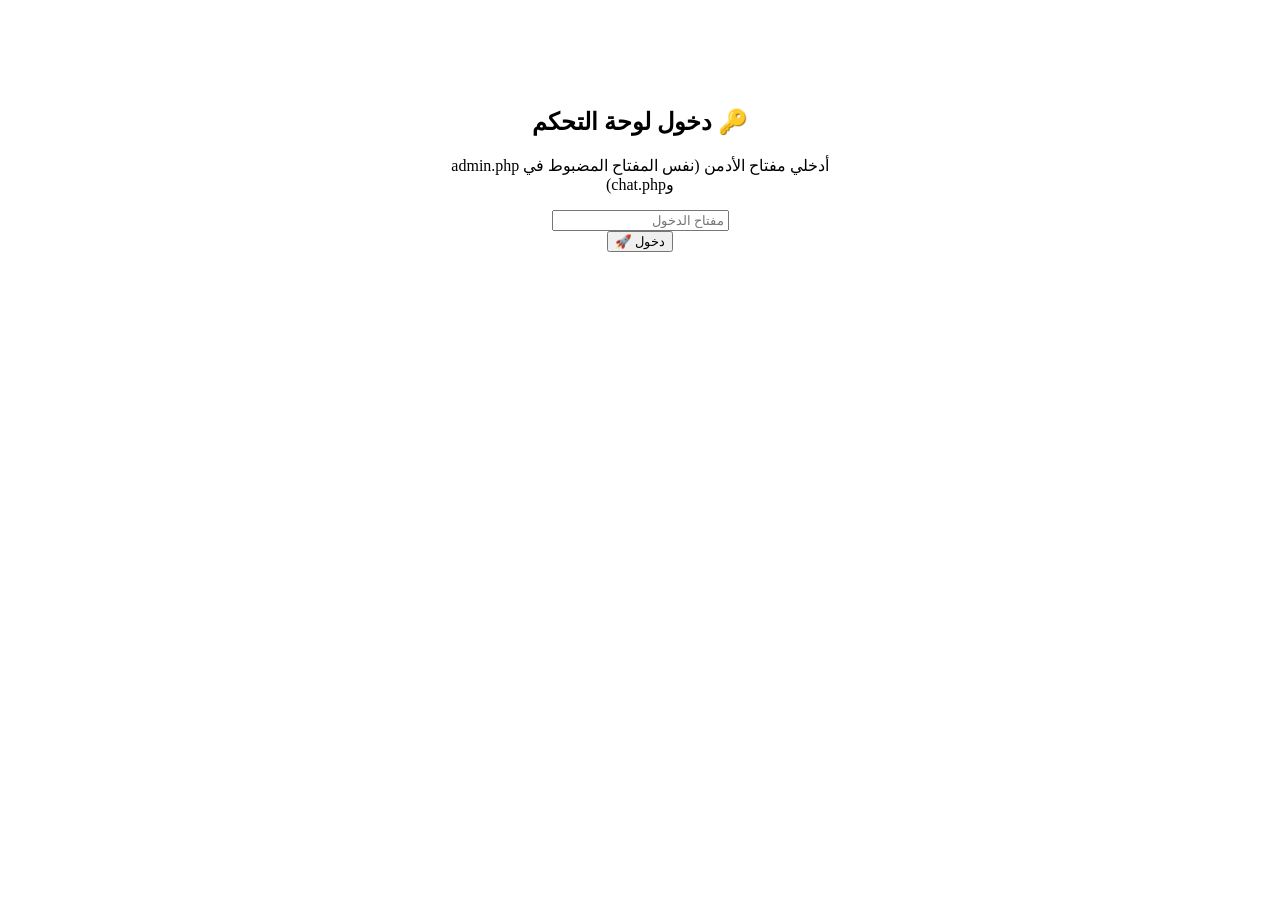
==== admin.html @ 45ce3acb "Add admin control panel HTML structure" ====
<!DOCTYPE html>
<html lang="ar" dir="rtl">
<head>
<meta charset="UTF-8">
<meta name="viewport" content="width=device-width, initial-scale=1.0">
<title>لوحة التحكم | نظام صفاء الذكي</title>
<link rel="preconnect" href="https://fonts.googleapis.com">
<link href="https://fonts.googleapis.com/css2?family=Cairo:wght@500;700;900&family=Tajawal:wght@300;400;500;700&display=swap" rel="stylesheet">
<link rel="stylesheet" href="styles.css">
<style>
  body{ padding-top:20px; }
  #gate{ max-width:380px; margin:80px auto; text-align:center; }
  #dash{ display:none; max-width:1100px; margin:0 auto; padding:0 20px 60px; }
  .adm-stats{ display:grid; grid-template-columns:repeat(auto-fit,minmax(150px,1fr)); gap:14px; margin-bottom:30px; }
  .adm-box{ background:linear-gradient(180deg,var(--surface),var(--surface-2)); border:1px solid var(--line); border-radius:14px; padding:18px; text-align:center; }
  .adm-box .n{ font-size:26px; font-weight:800; color:var(--teal); font-family:'Cairo',sans-serif; display:block; }
  .adm-box .l{ font-size:12.5px; color:var(--muted); }
  .adm-tabs{ display:flex; gap:8px; margin-bottom:20px; flex-wrap:wrap; }
  .adm-tab{ padding:9px 18px; border-radius:30px; border:1px solid var(--line); background:transparent; color:var(--text); cursor:pointer; font-family:'Cairo',sans-serif; font-size:13.5px; }
  .adm-tab.active{ background:var(--teal); color:#02110f; border-color:var(--teal); font-weight:700; }
  .adm-panel{ display:none; }
  .adm-panel.active{ display:block; }
  table{ width:100%; border-collapse:collapse; font-size:13px; }
  th, td{ padding:10px; border-bottom:1px solid var(--line); text-align:right; vertical-align:middle; }
  th{ color:var(--teal); font-family:'Cairo',sans-serif; }
  select, .adm-del, .adm-reply-btn{ font-family:'Tajawal',sans-serif; font-size:12.5px; padding:6px 10px; border-radius:8px; border:1px solid var(--line); background:rgba(255,255,255,0.04); color:var(--text); cursor:pointer; }
  .adm-del{ color:#ff5a5a; }
  .sess-row{ display:flex; justify-content:space-between; align-items:center; padding:10px 14px; border:1px solid var(--line); border-radius:10px; margin-bottom:8px; cursor:pointer; }
  .sess-row:hover{ border-color:var(--teal); }
  .sess-unread{ background:#ff5a5a; color:#fff; border-radius:50%; min-width:18px; height:18px; font-size:11px; display:inline-flex; align-items:center; justify-content:center; }
  .adm-chat-box{ max-height:300px; overflow-y:auto; border:1px solid var(--line); border-radius:10px; padding:12px; margin:14px 0; display:flex; flex-direction:column; gap:8px; }
  .adm-msg{ max-width:75%; padding:8px 12px; border-radius:10px; font-size:13px; }
  .adm-msg.visitor{ align-self:flex-start; background:rgba(255,255,255,0.06); }
  .adm-msg.reply{ align-self:flex-end; background:var(--teal); color:#02110f; }
  .adm-reply-row{ display:flex; gap:8px; }
  .adm-reply-row input{ flex:1; }
  #tableWrap{ overflow-x:auto; }
</style>
</head>
<body>

<div id="gate">
  <h2>🔑 دخول لوحة التحكم</h2>
  <p class="muted-note">أدخلي مفتاح الأدمن (نفس المفتاح المضبوط في admin.php وchat.php)</p>
  <div class="form-group"><input id="gateKey" type="password" placeholder="مفتاح الدخول"></div>
  <button type="submit" onclick="enterDash()">دخول 🚀</button>
  <p class="auth-error" id="gateErr" style="display:none;"></p>
</div>

<div id="dash">
  <h2 style="text-align:center;">📊 لوحة تحكم نظام صفاء</h2>
  <div class="adm-stats" id="admStats"></div>

  <div class="adm-tabs">
    <button class="adm-tab active" data-tab="requests" onclick="switchTab('requests')">📋 طلبات الخدمة</button>
    <button class="adm-tab" data-tab="messages" onclick="switchTab('messages')">✉️ رسائل التواصل</button>
    <button class="adm-tab" data-tab="chat" onclick="switchTab('chat')">💬 المحادثات الحية</button>
  </div>

  <div class="adm-panel active" id="panel-requests">
    <div id="tableWrap"><table id="reqTable"><thead><tr>
      <th>الاسم</th><th>البريد</th><th>الخدمة</th><th>الباقة</th><th>التقييم</th><th>الحالة</th><th>التاريخ</th>
    </tr></thead><tbody></tbody></table></div>
  </div>

  <div class="adm-panel" id="panel-messages">
    <div id="tableWrap2"><table id="msgTable"><thead><tr>
      <th>الاسم</th><th>البريد</th><th>الرسالة</th><th>التاريخ</th><th></th>
    </tr></thead><tbody></tbody></table></div>
  </div>

  <div class="adm-panel" id="panel-chat">
    <div id="sessList"></div>
    <div id="chatView" style="display:none;">
      <button onclick="closeChatView()">◀ رجوع لكل المحادثات</button>
      <div class="adm-chat-box" id="admChatBox"></div>
      <div class="adm-reply-row">
        <input id="admReplyInput" placeholder="اكتبي ردك...">
        <button class="adm-reply-btn" onclick="sendAdminReply()">إرسال ➤</button>
      </div>
    </div>
  </div>
</div>

<script>
let ADMIN_KEY = '';
let currentSid = '';

function enterDash(){
  ADMIN_KEY = document.getElementById('gateKey').value.trim();
  fetch('admin.php?action=stats&admin_key=' + encodeURIComponent(ADMIN_KEY))
    .then(r => r.json())
    .then(d => {
      if (!d.ok) { document.getElementById('gateErr').textContent = d.msg || 'مفتاح غير صحيح'; document.getElementById('gateErr').style.display='block'; return; }
      sessionStorage.setItem('safaaAdminKey', ADMIN_KEY);
      document.getElementById('gate').style.display = 'none';
      document.getElementById('dash').style.display = 'block';
      renderStats(d);
      loadRequests();
      loadMessages();
      loadSessions();
    })
    .catch(() => { document.getElementById('gateErr').textContent = 'تعذّر الاتصال بالسيرفر'; document.getElementById('gateErr').style.display='block'; });
}

function renderStats(d){
  document.getElementById('admStats').innerHTML = `
    <div class="adm-box"><span class="n">${d.today_visitors}</span><span class="l">زوار اليوم</span></div>
    <div class="adm-box"><span class="n">${d.total_requests}</span><span class="l">إجمالي الطلبات</span></div>
    <div class="adm-box"><span class="n">${d.new_requests}</span><span class="l">طلبات جديدة</span></div>
    <div class="adm-box"><span class="n">${d.total_messages}</span><span class="l">رسائل تواصل</span></div>
    <div class="adm-box"><span class="n">${d.total_users}</span><span class="l">مستخدمين مسجّلين</span></div>
    <div class="adm-box"><span class="n">${d.avg_rating || 0}⭐</span><span class="l">متوسط التقييم</span></div>
  `;
}

function switchTab(name){
  document.querySelectorAll('.adm-tab').forEach(b => b.classList.toggle('active', b.dataset.tab === name));
  document.querySelectorAll('.adm-panel').forEach(p => p.classList.toggle('active', p.id === 'panel-' + name));
}

const statusText = { new:'🆕 جديد', in_progress:'⏳ قيد التنفيذ', done:'✅ تم التسليم', cancelled:'❌ ملغي' };

function loadRequests(){
  fetch('admin.php?action=requests&admin_key=' + encodeURIComponent(ADMIN_KEY))
    .then(r => r.json()).then(d => {
      if (!d.ok) return;
      const tbody = document.querySelector('#reqTable tbody');
      tbody.innerHTML = d.requests.map(r => `
        <tr>
          <td>${r.full_name}</td><td>${r.email}</td><td>${r.service}</td><td>${r.package || '—'}</td>
          <td>${'⭐'.repeat(r.rating || 0) || '—'}</td>
          <td>
            <select onchange="updateStatus(${r.id}, this.value)">
              ${Object.keys(statusText).map(s => `<option value="${s}" ${s===r.status?'selected':''}>${statusText[s]}</option>`).join('')}
            </select>
          </td>
          <td>${r.created_at}</td>
        </tr>`).join('');
    });
}

function updateStatus(id, status){
  fetch('admin.php', { method:'POST', body:new URLSearchParams({ action:'update_status', admin_key:ADMIN_KEY, id, status }) })
    .then(r => r.json()).then(d => { if(!d.ok) alert('تعذّر التحديث'); });
}

function loadMessages(){
  fetch('admin.php?action=messages&admin_key=' + encodeURIComponent(ADMIN_KEY))
    .then(r => r.json()).then(d => {
      if (!d.ok) return;
      const tbody = document.querySelector('#msgTable tbody');
      tbody.innerHTML = d.messages.map(m => `
        <tr>
          <td>${m.sender}</td><td>${m.email}</td><td>${m.message}</td><td>${m.created_at}</td>
          <td><button class="adm-del" onclick="deleteMessage(${m.id})">🗑️ حذف</button></td>
        </tr>`).join('');
    });
}

function deleteMessage(id){
  if (!confirm('تأكيد حذف الرسالة؟')) return;
  fetch('admin.php', { method:'POST', body:new URLSearchParams({ action:'delete_message', admin_key:ADMIN_KEY, id }) })
    .then(r => r.json()).then(() => loadMessages());
}

function loadSessions(){
  fetch('chat.php?action=admin_sessions&admin_key=' + encodeURIComponent(ADMIN_KEY))
    .then(r => r.json()).then(d => {
      if (!d.ok) return;
      const box = document.getElementById('sessList');
      if (d.sessions.length === 0) { box.innerHTML = '<p class="muted-note">لا توجد محادثات بعد.</p>'; return; }
      box.innerHTML = d.sessions.map(s => `
        <div class="sess-row" onclick="openChatView('${s.session_id}')">
          <span>🧑 ${s.session_id.slice(0, 14)}… — آخر رسالة: ${s.last_msg}</span>
          ${s.unread > 0 ? `<span class="sess-unread">${s.unread}</span>` : ''}
        </div>`).join('');
    });
}

function openChatView(sid){
  currentSid = sid;
  document.getElementById('sessList').style.display = 'none';
  document.getElementById('chatView').style.display = 'block';
  loadChatView();
}

function closeChatView(){
  document.getElementById('sessList').style.display = 'block';
  document.getElementById('chatView').style.display = 'none';
  loadSessions();
}

function loadChatView(){
  fetch('chat.php?action=admin_fetch&sid=' + encodeURIComponent(currentSid) + '&admin_key=' + encodeURIComponent(ADMIN_KEY))
    .then(r => r.json()).then(d => {
      if (!d.ok) return;
      const box = document.getElementById('admChatBox');
      box.innerHTML = d.messages.map(m => `<div class="adm-msg ${m.is_admin_reply == 1 ? 'reply' : 'visitor'}">${m.message}</div>`).join('');
      box.scrollTop = box.scrollHeight;
    });
}

function sendAdminReply(){
  const input = document.getElementById('admReplyInput');
  const msg = input.value.trim();
  if (!msg) return;
  input.value = '';
  fetch('chat.php', { method:'POST', body:new URLSearchParams({ action:'admin_reply', admin_key:ADMIN_KEY, sid:currentSid, message:msg }) })
    .then(() => loadChatView());
}

/* دخول تلقائي لو المفتاح محفوظ بالفعل بهذه الجلسة */
window.addEventListener('DOMContentLoaded', () => {
  const saved = sessionStorage.getItem('safaaAdminKey');
  if (saved) { document.getElementById('gateKey').value = saved; enterDash(); }
});
setInterval(() => { if (document.getElementById('dash').style.display === 'block') loadSessions(); }, 15000);
</script>
</body>
</html>
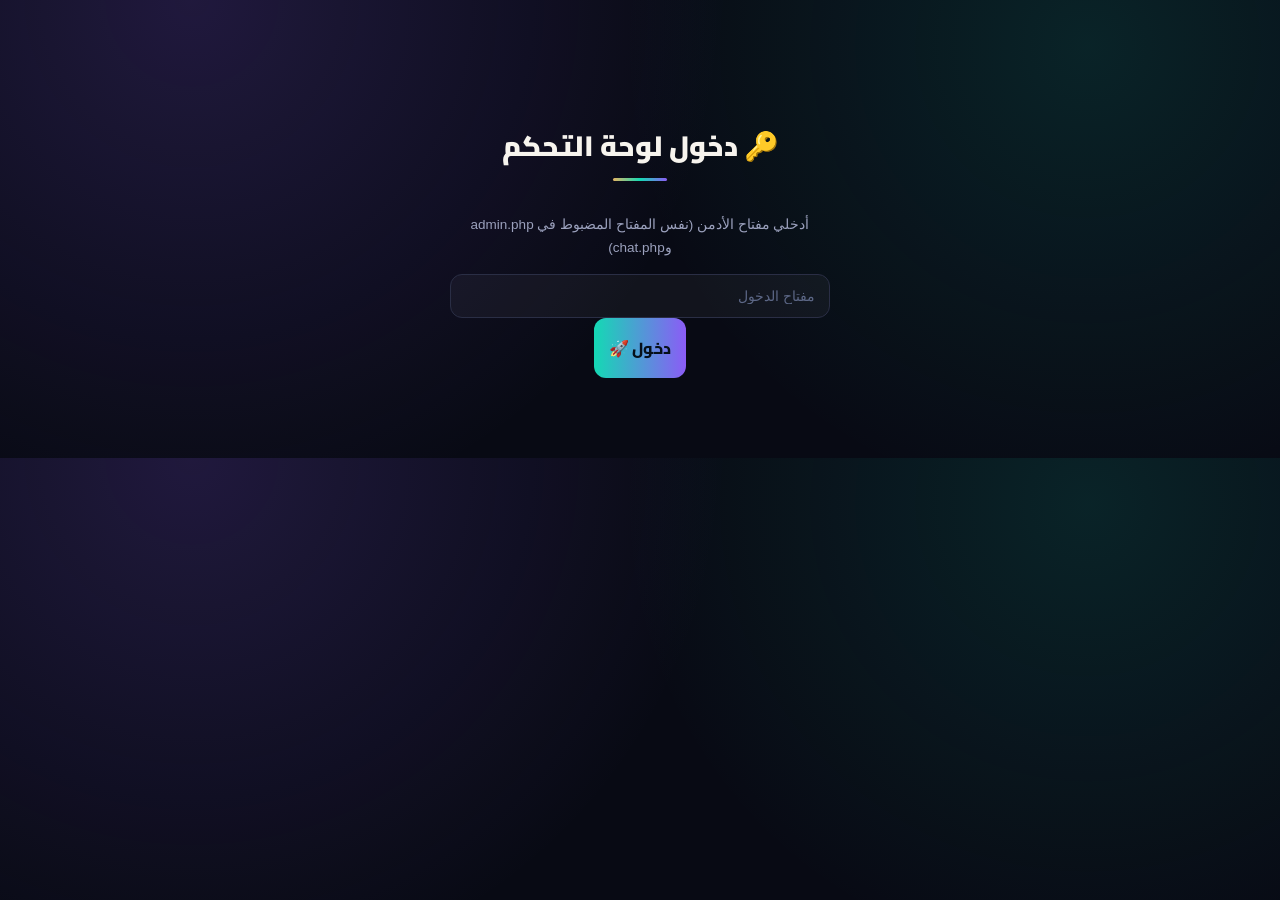
==== commit 21620d09: "Update stylesheet link path in admin.html" ====
--- a/admin.html
+++ b/admin.html
@@ -6,7 +6,7 @@
 <title>لوحة التحكم | نظام صفاء الذكي</title>
 <link rel="preconnect" href="https://fonts.googleapis.com">
 <link href="https://fonts.googleapis.com/css2?family=Cairo:wght@500;700;900&family=Tajawal:wght@300;400;500;700&display=swap" rel="stylesheet">
-<link rel="stylesheet" href="styles.css">
+<link rel="stylesheet" href="css/styles.css">
 <style>
   body{ padding-top:20px; }
   #gate{ max-width:380px; margin:80px auto; text-align:center; }
--- a/css/styles.css
+++ b/css/styles.css
@@ -0,0 +1,921 @@
+/* =====================================================
+   نظام صفاء الذكي — Design Tokens + كل الأنماط (ملف موحّد)
+   Color: #080A14 (bg) · #12141F (surface) · #14D9B4 (emerald) ·
+          #8B5CF6 (amethyst) · #E4B463 (antique gold) · #F7F4EE (ivory)
+   Type: Cairo (display) · Tajawal (body)
+   ===================================================== */
+
+:root{
+  --bg:#080A14;
+  --surface:#12141F;
+  --surface-2:#171A2C;
+  --line:#2A2E45;
+  --teal:#14D9B4;
+  --violet:#8B5CF6;
+  --gold:#E4B463;
+  --text:#F7F4EE;
+  --muted:#9BA1BD;
+  --radius:18px;
+}
+
+*{box-sizing:border-box;}
+::selection{background:var(--teal);color:#04140f;}
+html{scroll-behavior:smooth;}
+
+body{
+  margin:0;
+  font-family:'Tajawal', Arial, sans-serif;
+  background:
+    radial-gradient(circle at 15% 0%, rgba(139,92,246,0.18), transparent 45%),
+    radial-gradient(circle at 85% 10%, rgba(20,217,180,0.12), transparent 40%),
+    var(--bg);
+  color:var(--text);
+  text-align:center;
+  line-height:1.7;
+  -webkit-font-smoothing:antialiased;
+}
+
+a{color:inherit;}
+
+/* ===== شريط تمرير مطابق للهوية ===== */
+::-webkit-scrollbar{ width:10px; }
+::-webkit-scrollbar-track{ background:var(--bg); }
+::-webkit-scrollbar-thumb{
+  background:linear-gradient(180deg,var(--teal),var(--violet));
+  border-radius:20px; border:2px solid var(--bg);
+}
+::-webkit-scrollbar-thumb:hover{ background:linear-gradient(180deg,var(--gold),var(--violet)); }
+html{ scrollbar-color:var(--teal) var(--bg); scrollbar-width:thin; }
+
+.grad-text{
+  background:linear-gradient(90deg,var(--gold),var(--teal),var(--violet),var(--gold));
+  background-size:300% auto;
+  -webkit-background-clip:text;
+  background-clip:text;
+  color:transparent;
+  animation:shimmer 6s linear infinite;
+}
+@keyframes shimmer{ to{ background-position:-300% center; } }
+
+/* ===== الوضع الأبيض ===== */
+html.theme-light{
+  --bg:#F7F4EE;
+  --surface:#FFFFFF;
+  --surface-2:#EEF1F6;
+  --line:#DCE2ED;
+  --text:#101725;
+  --muted:#5B6478;
+}
+html.theme-light body{
+  background: radial-gradient(circle at 15% 0%, rgba(139,92,246,0.08), transparent 45%),
+              radial-gradient(circle at 85% 10%, rgba(20,217,180,0.08), transparent 40%),
+              var(--bg) !important;
+}
+html.theme-light .nav{ background:rgba(255,255,255,0.85); }
+html.theme-light .overlay{ background:rgba(255,255,255,0.7); }
+html.theme-light .site-footer{ background:rgba(0,0,0,0.015); }
+
+/* ===== HERO ===== */
+.hero-cover{
+  position:relative;
+  min-height:56vh;
+  background:
+    linear-gradient(180deg, rgba(10,14,26,0.55), rgba(10,14,26,0.95)),
+    url("https://images.unsplash.com/photo-1504639725590-34d0984388bd") center/cover;
+  display:flex;
+  align-items:center;
+  justify-content:center;
+  overflow:hidden;
+}
+
+.hero-cover::before{
+  content:"";
+  position:absolute;
+  width:480px;height:480px;
+  border-radius:50%;
+  background:radial-gradient(circle, rgba(20,217,180,0.35), transparent 70%);
+  filter:blur(40px);
+  top:-160px; right:-120px;
+  animation:drift 9s ease-in-out infinite alternate;
+  pointer-events:none;
+}
+
+.hero-cover::after{
+  content:"";
+  position:absolute;
+  width:380px;height:380px;
+  border-radius:50%;
+  background:radial-gradient(circle, rgba(139,92,246,0.35), transparent 70%);
+  filter:blur(40px);
+  bottom:-140px; left:-100px;
+  animation:drift 11s ease-in-out infinite alternate-reverse;
+  pointer-events:none;
+}
+
+@keyframes drift{
+  0%{transform:translate(0,0) scale(1);}
+  100%{transform:translate(30px,20px) scale(1.1);}
+}
+
+.overlay{
+  position:relative;
+  z-index:2;
+  background:rgba(18,24,40,0.55);
+  backdrop-filter:blur(14px);
+  -webkit-backdrop-filter:blur(14px);
+  border:1px solid rgba(228,180,99,0.18);
+  padding:46px 50px;
+  border-radius:24px;
+  max-width:560px;
+  margin:0 20px;
+}
+
+.eyebrow{
+  display:inline-flex; align-items:center; gap:8px;
+  font-family:'Cairo',sans-serif;
+  font-size:11.5px;
+  font-weight:800;
+  letter-spacing:1.4px;
+  color:var(--gold);
+  background:rgba(228,180,99,0.08);
+  border:1px solid rgba(228,180,99,0.35);
+  padding:7px 18px;
+  border-radius:30px;
+  margin-bottom:18px;
+}
+.eyebrow::before{
+  content:""; width:6px; height:6px; border-radius:50%; flex:0 0 auto;
+  background:var(--gold); box-shadow:0 0 8px var(--gold);
+  animation:pulseDot 1.8s ease-in-out infinite;
+}
+@keyframes pulseDot{ 0%,100%{opacity:1; transform:scale(1);} 50%{opacity:.35; transform:scale(0.6);} }
+
+#title{
+  font-family:'Cairo',sans-serif;
+  font-weight:900;
+  font-size:clamp(28px,5vw,42px);
+  margin:0 0 14px;
+}
+
+#welcome{ color:var(--muted); font-size:16px; margin:0; }
+
+.animated-text{
+  margin-top:18px;
+  font-size:17px;
+  color:var(--teal);
+  font-weight:500;
+  animation:move 3s ease-in-out infinite alternate;
+}
+@keyframes move{ 0%{transform:translateY(0);} 100%{transform:translateY(-8px);} }
+
+/* ===== NAV ===== */
+.nav{
+  position:sticky; top:0; z-index:50;
+  display:flex; flex-wrap:wrap; align-items:center; justify-content:center; gap:8px;
+  padding:14px 16px;
+  background:rgba(10,14,26,0.75);
+  backdrop-filter:blur(16px); -webkit-backdrop-filter:blur(16px);
+  border-bottom:1px solid var(--line);
+}
+.nav a{
+  display:inline-block; padding:9px 16px; border:1px solid transparent;
+  border-radius:30px; background:rgba(255,255,255,0.04);
+  color:var(--text); text-decoration:none;
+  font-family:'Cairo',sans-serif; font-weight:700; font-size:13.5px;
+  transition:0.25s;
+}
+.nav a:hover{ background:rgba(20,217,180,0.1); border-color:rgba(20,217,180,0.35); color:var(--teal); transform:translateY(-1px); }
+.nav a.active{ background:linear-gradient(90deg,var(--teal),var(--violet)); color:#06101a; border-color:transparent; }
+
+.nav-toggle{
+  display:none;
+  width:42px; height:42px;
+  align-items:center; justify-content:center;
+  border:1px solid rgba(20,217,180,0.35);
+  border-radius:10px;
+  background:rgba(20,217,180,0.08);
+  color:var(--text);
+  font-size:20px; line-height:1; cursor:pointer;
+  transition:0.25s;
+}
+.nav-toggle:hover{ background:rgba(20,217,180,0.16); }
+.nav-links{
+  display:flex; flex-wrap:wrap; justify-content:center; gap:8px;
+}
+
+/* ===== الروابط ثابتة وظاهرة دايمًا فوق (بدون همبرقر) ===== */
+.nav-toggle{ display:none !important; }
+
+@media(max-width:860px){
+  .nav{ padding:10px 10px; gap:6px; }
+  .nav-links{ gap:6px; }
+  .nav a{ padding:7px 12px; font-size:12px; }
+  .icon-btn{ width:34px; height:34px; font-size:14px; }
+}
+@media(max-width:420px){
+  .nav a{ padding:6px 9px; font-size:11px; }
+}
+
+/* ===== MAIN / SECTIONS ===== */
+main{padding:50px 16px 40px;}
+
+h2{
+  font-family:'Cairo',sans-serif; font-weight:900; font-size:28px;
+  color:var(--text); margin-bottom:30px; position:relative; display:inline-block;
+}
+h2::after{
+  content:""; position:absolute; bottom:-10px; right:50%; transform:translateX(50%);
+  width:54px; height:3px; border-radius:3px;
+  background:linear-gradient(90deg,var(--gold),var(--teal),var(--violet));
+}
+h3{ font-family:'Cairo',sans-serif; font-weight:700; font-size:17px; margin:14px 0 4px; }
+
+.card{
+  position:relative; overflow:hidden;
+  background:linear-gradient(180deg, var(--surface), var(--surface-2));
+  border:1px solid var(--line); padding:32px; border-radius:var(--radius);
+  margin:0 auto 24px; max-width:700px; text-align:right;
+  box-shadow:0 10px 30px rgba(0,0,0,0.4);
+}
+.card h2{display:block;text-align:center;}
+.card h2::after{right:50%;}
+.card p, .card ul{ color:var(--muted); font-size:15px; }
+.card ul{padding-inline-start:20px;text-align:right;}
+.card li{margin-bottom:6px;}
+
+/* ===== لمسة الماسة المميزة — زاوية مقصوصة بتلمع كوجه الجوهرة ===== */
+.card::before,.service::before,.project::before,.price-card::before,.overlay::before{
+  content:""; position:absolute; top:0; right:0; width:30px; height:30px; z-index:1;
+  background:linear-gradient(135deg, var(--gold), transparent 65%);
+  clip-path:polygon(100% 0, 100% 100%, 0 0);
+  opacity:0.55; pointer-events:none;
+}
+.overlay{ overflow:hidden; }
+
+/* ===== GRID / CARDS ===== */
+.grid{
+  display:grid; grid-template-columns:repeat(auto-fit,minmax(230px,1fr));
+  gap:20px; max-width:1140px; margin:0 auto;
+}
+.service,.project,.price-card{
+  position:relative;
+  background:linear-gradient(180deg, var(--surface), var(--surface-2));
+  border:1px solid var(--line); padding:14px; border-radius:var(--radius);
+  overflow:hidden; text-align:right;
+  transition:transform 0.3s ease, border-color 0.3s ease, box-shadow 0.3s ease;
+}
+.service:hover,.project:hover,.price-card:hover{
+  transform:translateY(-6px); border-color:rgba(20,217,180,0.5);
+  box-shadow:0 16px 34px rgba(20,217,180,0.14);
+}
+.service img,.project img{
+  width:100%; height:170px; object-fit:cover; border-radius:12px; display:block; filter:saturate(1.05);
+}
+.service h3, .project h3{padding:0 4px;}
+.card-desc{color:var(--muted); font-size:13.5px; padding:0 4px; margin:2px 0 10px; line-height:1.6;}
+.view-btn{
+  display:block; width:100%; text-align:center; padding:9px 0; border-radius:12px; border:none; cursor:pointer;
+  background:rgba(20,217,180,.1); border:1px solid rgba(20,217,180,.35); color:var(--text);
+  font-family:'Cairo',sans-serif; font-weight:700; font-size:13.5px; transition:.25s;
+}
+.view-btn:hover{background:linear-gradient(90deg,var(--teal),var(--violet)); color:#06101a; border-color:transparent;}
+
+/* ===== تحميل المزيد ===== */
+.load-more-wrap{text-align:center; margin-top:26px;}
+.load-more-btn{
+  padding:12px 30px; border-radius:30px; border:1px solid var(--gold); background:rgba(228,180,99,.1);
+  color:var(--text); font-family:'Cairo',sans-serif; font-weight:800; font-size:14px; cursor:pointer; transition:.25s;
+}
+.load-more-btn:hover{background:linear-gradient(90deg,var(--gold),var(--teal)); color:#06101a;}
+.load-more-btn[hidden]{display:none;}
+.grid-paged-hidden{display:none !important;}
+
+/* ===== مقدمة شخصية في الرئيسية ===== */
+.intro-wrap{
+  display:flex; align-items:center; gap:34px; max-width:1000px; margin:0 auto 46px; text-align:right;
+  flex-wrap:wrap; justify-content:center;
+}
+.intro-avatar{
+  width:150px; height:150px; border-radius:50%; flex-shrink:0; display:flex; align-items:center; justify-content:center;
+  font-size:56px; background:linear-gradient(135deg, rgba(20,217,180,.18), rgba(139,92,246,.18));
+  border:2px solid var(--line); box-shadow:0 0 0 8px rgba(228,180,99,.06);
+}
+.intro-text{flex:1; min-width:260px;}
+.intro-text .eyebrow{display:block; margin-bottom:8px;}
+.intro-text h2{margin:0 0 12px; text-align:right;}
+.intro-text h2::after{display:none;}
+.intro-text p{color:var(--muted); font-size:15px; margin-bottom:18px;}
+.intro-actions{display:flex; gap:12px; flex-wrap:wrap;}
+@media(max-width:700px){ .intro-wrap{text-align:center; justify-content:center;} .intro-text h2{text-align:center;} .intro-actions{justify-content:center;} }
+
+/* ===== بطاقات الرسوم البيانية ===== */
+.chart-card{max-width:1140px; margin:0 auto 24px; text-align:right;}
+.chart-card h3{margin-top:0;}
+.chart-box{position:relative; height:260px; width:100%;}
+.chart-grid{display:grid; grid-template-columns:1.4fr 1fr; gap:20px; max-width:1140px; margin:0 auto 30px;}
+@media(max-width:800px){ .chart-grid{grid-template-columns:1fr;} }
+
+/* ===== PRICING ===== */
+.price-card{text-align:center;padding:30px 20px;}
+.price-card h3{font-size:18px;letter-spacing:0.5px;}
+.price{ font-family:'Cairo',sans-serif; color:var(--teal); font-size:30px; font-weight:900; margin:10px 0 6px; }
+.price-card p:last-child{color:var(--muted);font-size:14px;}
+.vip{
+  border:1px solid var(--gold);
+  background:linear-gradient(180deg, rgba(228,180,99,0.1), var(--surface-2));
+  box-shadow:0 0 0 1px rgba(228,180,99,0.18), 0 16px 34px rgba(228,180,99,0.1);
+  padding-top:44px;
+}
+.vip::after{
+  content:"⭐ الأفضل"; position:absolute; top:12px; left:50%; z-index:2;
+  transform:translateX(-50%);
+  font-family:'Cairo',sans-serif; font-weight:800; font-size:11px;
+  color:#241505; background:linear-gradient(90deg,var(--gold),#F5D9A8);
+  padding:4px 16px; border-radius:20px;
+  box-shadow:0 4px 12px rgba(228,180,99,0.4);
+}
+.vip .price{color:var(--gold);}
+
+/* ===== PROFILE / CV ===== */
+.profile{
+  width:120px; height:120px; object-fit:cover; border-radius:50%;
+  border:3px solid var(--teal); margin-bottom:14px;
+  box-shadow:0 0 0 6px rgba(20,217,180,0.08);
+}
+
+/* ===== STARS ===== */
+.stars{text-align:center;}
+.stars span{ font-size:26px; cursor:pointer; color:#33405c; transition:0.2s; }
+.stars span:hover{transform:scale(1.15);}
+.stars .active{color:var(--gold);}
+
+/* ===== FORM ===== */
+.form-card{max-width:620px;}
+form{display:flex;flex-direction:column;gap:18px;}
+.form-group{display:flex;flex-direction:column;gap:7px;text-align:right;}
+.form-group label{ font-family:'Cairo',sans-serif; font-size:13.5px; color:var(--teal); font-weight:700; }
+.form-row{display:flex;gap:12px;}
+.form-row .form-group{flex:1;}
+
+input,select,textarea{
+  padding:13px 14px; border:1px solid var(--line); border-radius:12px;
+  font-family:'Tajawal',Arial,sans-serif; font-size:14px;
+  background:rgba(255,255,255,0.04); color:var(--text); outline:none; transition:0.2s; width:100%;
+}
+input::placeholder, textarea::placeholder{color:#5c6786;}
+input:focus, select:focus, textarea:focus{ border-color:var(--teal); box-shadow:0 0 0 3px rgba(20,217,180,0.15); }
+select option{background:var(--surface);color:var(--text);}
+textarea{min-height:100px;resize:vertical;}
+
+.radio-group,.checkbox-group{
+  display:flex; flex-wrap:wrap; gap:10px;
+  background:rgba(255,255,255,0.03); border:1px solid var(--line); padding:14px; border-radius:14px;
+}
+.radio-option,.checkbox-option{
+  display:flex; align-items:center; gap:7px;
+  background:rgba(255,255,255,0.04); border:1px solid transparent;
+  padding:9px 14px; border-radius:10px; cursor:pointer; font-size:14px; transition:0.2s;
+}
+.radio-option:hover,.checkbox-option:hover{ background:rgba(20,217,180,0.08); border-color:rgba(20,217,180,0.3); }
+.radio-option input,.checkbox-option input{ accent-color:var(--teal); width:16px; height:16px; padding:0; cursor:pointer; }
+
+button[type="submit"]{
+  background:linear-gradient(90deg,var(--teal),var(--violet)); color:#06101a;
+  font-family:'Cairo',sans-serif; font-weight:800; padding:15px; border-radius:12px;
+  border:none; cursor:pointer; font-size:16px; letter-spacing:0.3px; transition:0.25s;
+}
+button[type="submit"]:hover{ filter:brightness(1.08); transform:translateY(-2px); box-shadow:0 12px 24px rgba(20,217,180,0.2); }
+
+/* ===== CONTACT ===== */
+.contact-list{list-style:none;padding:0;display:flex;flex-direction:column;gap:10px;}
+.contact-list li{ background:rgba(255,255,255,0.03); border:1px solid var(--line); padding:12px 16px; border-radius:12px; font-size:14.5px; }
+.contact-hours{margin-top:14px;font-size:13.5px;color:var(--muted);}
+
+/* ===== FOOTER ===== */
+.site-footer{
+  margin-top:60px; border-top:1px solid var(--line);
+  padding:44px 20px 24px; background:rgba(255,255,255,0.02);
+}
+.footer-grid{
+  display:grid; grid-template-columns:repeat(auto-fit,minmax(200px,1fr));
+  gap:30px; max-width:1000px; margin:0 auto; text-align:right;
+}
+.footer-col h3{ font-family:'Cairo',sans-serif; font-size:19px; margin:0 0 10px; }
+.footer-col h4{ font-family:'Cairo',sans-serif; font-size:14.5px; color:var(--teal); margin:0 0 14px; }
+.footer-col p{ color:var(--muted); font-size:13.5px; line-height:1.8; margin:0; }
+.footer-col ul{ list-style:none; padding:0; margin:0; display:flex; flex-direction:column; gap:9px; }
+.footer-col ul li{ color:var(--muted); font-size:13.5px; }
+.footer-col ul a{ color:var(--muted); font-size:13.5px; text-decoration:none; transition:.2s; }
+.footer-col ul a:hover{ color:var(--teal); }
+.footer-bottom{
+  text-align:center; margin-top:34px; padding-top:18px;
+  border-top:1px solid var(--line); font-size:12.5px; color:var(--muted);
+}
+.copyright-note{
+  margin-top:24px;font-size:12.5px;color:var(--muted);
+  border-top:1px solid var(--line);padding-top:14px;
+}
+
+/* ===== ليه تختارينا (Why Us) ===== */
+.why-grid{
+  display:grid; grid-template-columns:repeat(auto-fit,minmax(220px,1fr));
+  gap:18px; max-width:1000px; margin:0 auto 50px;
+}
+.why-card{
+  background:linear-gradient(180deg, var(--surface), var(--surface-2));
+  border:1px solid var(--line); border-radius:var(--radius);
+  padding:26px 18px; text-align:center; transition:0.3s;
+}
+.why-card:hover{ transform:translateY(-6px); border-color:rgba(20,217,180,0.4); box-shadow:0 14px 30px rgba(20,217,180,0.1); }
+.why-card h3{ margin:6px 0 8px; }
+.why-card p{ color:var(--muted); font-size:13.5px; margin:0; }
+
+/* ===== آراء العملاء ===== */
+.testi-grid{
+  display:grid; grid-template-columns:repeat(auto-fit,minmax(240px,1fr));
+  gap:18px; max-width:1050px; margin:0 auto 50px;
+}
+.testi-card{
+  position:relative; background:linear-gradient(180deg, var(--surface), var(--surface-2));
+  border:1px solid var(--line); border-radius:var(--radius); padding:26px 20px; text-align:right;
+}
+.testi-card::before{ content:"❝"; font-size:34px; color:var(--teal); opacity:0.5; font-family:Georgia,serif; }
+.testi-text{ color:var(--text); font-size:14.5px; margin:6px 0 14px; }
+.testi-name{ color:var(--teal); font-size:13px; font-weight:700; font-family:'Cairo',sans-serif; }
+
+/* ===== الأسئلة الشائعة ===== */
+.faq-list{ max-width:760px; margin:0 auto 50px; text-align:right; }
+.faq-item{
+  background:linear-gradient(180deg, var(--surface), var(--surface-2));
+  border:1px solid var(--line); border-radius:14px; padding:6px 20px; margin-bottom:12px;
+}
+.faq-item summary{
+  cursor:pointer; font-family:'Cairo',sans-serif; font-weight:700; font-size:14.5px;
+  padding:14px 0; list-style:none; display:flex; justify-content:space-between; align-items:center;
+}
+.faq-item summary::-webkit-details-marker{ display:none; }
+.faq-item summary::after{ content:"+"; color:var(--teal); font-size:20px; transition:0.25s; }
+.faq-item[open] summary::after{ transform:rotate(45deg); }
+.faq-item p{ color:var(--muted); font-size:13.5px; margin:0 0 16px; }
+
+/* ===== نتائج تتبع الطلب ===== */
+.order-results{ margin-top:18px; display:flex; flex-direction:column; gap:10px; }
+.order-row{
+  display:flex; justify-content:space-between; align-items:center; gap:10px;
+  background:rgba(255,255,255,0.03); border:1px solid var(--line); border-radius:12px;
+  padding:12px 16px; font-size:13.5px;
+}
+.order-service{ color:var(--text); font-weight:600; }
+.order-status{ font-family:'Cairo',sans-serif; font-weight:700; font-size:12.5px; padding:4px 10px; border-radius:20px; white-space:nowrap; }
+.status-new{ background:rgba(20,217,180,0.12); color:var(--teal); }
+.status-in_progress{ background:rgba(255,183,3,0.15); color:#ffb703; }
+.status-done{ background:rgba(56,217,140,0.15); color:#38d98c; }
+.status-cancelled{ background:rgba(255,90,90,0.15); color:#ff5a5a; }
+.muted-note{ color:var(--muted); font-size:13.5px; text-align:center; }
+
+/* ===== جرس الإشعارات ===== */
+.notif-bell{
+  position:relative; background:none; border:none; font-size:18px; cursor:pointer;
+  margin-inline-start:2px; padding:4px 6px; transition:0.2s;
+}
+.notif-bell:hover{ transform:scale(1.15); }
+.notif-count{
+  position:absolute; top:-4px; inset-inline-end:-6px; background:#ff5a5a; color:#fff;
+  font-size:10px; font-weight:800; border-radius:50%; min-width:16px; height:16px;
+  display:flex; align-items:center; justify-content:center; padding:0 3px; font-family:'Cairo',sans-serif;
+}
+
+/* ===== رابط تخطي التسجيل ===== */
+.auth-skip{
+  display:block; text-align:center; margin:10px auto 0; width:fit-content;
+  font-size:13px; color:var(--muted); text-decoration:none; border-bottom:1px dashed var(--line);
+  padding-bottom:2px; transition:0.2s;
+}
+.auth-skip:hover{ color:var(--teal); border-color:var(--teal); }
+
+/* ===== FLOATING THEME BUTTON (مخفي إلا بالاختصار Alt+T) ===== */
+#secretBtn{
+  position:fixed; bottom:22px; right:22px; padding:13px 20px; border:none;
+  border-radius:50px; background:linear-gradient(90deg,var(--gold),#ff9f43);
+  cursor:pointer; font-family:'Cairo',sans-serif; font-weight:800; color:#1a1200;
+  box-shadow:0 10px 24px rgba(228,180,99,0.3); transition:0.25s; z-index:60;
+  display:none;
+}
+#secretBtn.revealed{ display:block; }
+#secretBtn:hover{transform:translateY(-3px) scale(1.03);}
+
+/* ===== HOME CTA BUTTONS ===== */
+main a[href]{transition:0.25s;}
+main a[href]:hover{filter:brightness(1.08);transform:translateY(-2px);}
+.hero-actions{display:flex;gap:12px;justify-content:center;flex-wrap:wrap;margin-top:22px;}
+.btn-pill{
+  display:inline-block;padding:12px 26px;border-radius:30px;text-decoration:none;
+  font-family:'Cairo',sans-serif;font-weight:800;font-size:14px;
+}
+.btn-pill.primary{background:linear-gradient(90deg,var(--teal),var(--violet));color:#06101a;}
+.btn-pill.ghost{background:rgba(255,255,255,0.06);border:1px solid var(--line);color:var(--text);}
+
+/* ===== لمعة ذهبية عند المرور على الأزرار الرئيسية ===== */
+.btn-pill.primary,button[type="submit"]{ position:relative; overflow:hidden; isolation:isolate; }
+.btn-pill.primary::after,button[type="submit"]::after{
+  content:""; position:absolute; inset:0; z-index:-1;
+  background:linear-gradient(120deg, transparent 30%, rgba(228,180,99,0.55) 50%, transparent 70%);
+  transform:translateX(-120%); transition:transform 0.55s ease;
+}
+.btn-pill.primary:hover::after,button[type="submit"]:hover::after{ transform:translateX(120%); }
+
+/* ===== LOADING SCREEN ===== */
+#loader{
+  position: fixed; inset: 0; z-index: 9999; background: #080A14;
+  display: flex; flex-direction: column; align-items: center; justify-content: center;
+  gap: 24px; transition: opacity .7s ease, visibility .7s ease;
+}
+#loader.fade-out { opacity: 0; visibility: hidden; }
+.loader-logo { font-size: 52px; animation: pulse 1s ease-in-out infinite alternate; }
+@keyframes pulse { 0%{transform:scale(1);} 100%{transform:scale(1.18);} }
+.loader-text {
+  font-family: 'Cairo', sans-serif; font-size: 22px; font-weight: 900;
+  background: linear-gradient(90deg, #E4B463, #14D9B4, #8B5CF6);
+  -webkit-background-clip: text; background-clip: text; color: transparent;
+}
+.loader-bar { width: 200px; height: 4px; background: rgba(255,255,255,0.08); border-radius: 4px; overflow: hidden; }
+.loader-fill {
+  height: 100%; width: 0; background: linear-gradient(90deg, #E4B463, #14D9B4, #8B5CF6);
+  border-radius: 4px; animation: loadFill 1.3s ease forwards;
+}
+@keyframes loadFill { to { width: 100%; } }
+
+/* ===== SCROLL PROGRESS BAR ===== */
+#scrollBar{
+  position: fixed; top: 0; left: 0; height: 3px; width: 0;
+  background: linear-gradient(90deg, #14D9B4, #8B5CF6, #E4B463);
+  z-index: 9998; transition: width .1s linear; border-radius: 0 3px 3px 0;
+}
+
+/* ===== SCROLL REVEAL ===== */
+.reveal{ opacity: 0; transform: translateY(32px);
+  transition: opacity .65s cubic-bezier(.25,.46,.45,.94), transform .65s cubic-bezier(.25,.46,.45,.94); }
+.reveal.revealed { opacity: 1; transform: translateY(0); }
+
+/* ===== PARTICLES CANVAS ===== */
+#particles{ position: absolute; inset: 0; width: 100%; height: 100%; z-index: 1; pointer-events: none; }
+.hero-cover .overlay { z-index: 2; }
+
+/* ===== STATS SECTION ===== */
+.stats-section{ display: flex; flex-wrap: wrap; justify-content: center; gap: 16px; margin: 0 auto 40px; max-width: 900px; }
+.stats-box{
+  flex: 1 1 160px; background: linear-gradient(180deg, #121828, #161d33);
+  border: 1px solid #252d45; border-radius: 18px; padding: 28px 20px;
+  position: relative; overflow: hidden; transition: transform .3s, border-color .3s, box-shadow .3s;
+}
+.stats-box::before{
+  content: ''; position: absolute; bottom: 0; left: 50%; transform: translateX(-50%);
+  width: 60%; height: 2px; background: linear-gradient(90deg, transparent, #14D9B4, transparent);
+}
+.stats-box:hover{ transform: translateY(-6px); border-color: rgba(20,217,180,.4); box-shadow: 0 14px 30px rgba(20,217,180,.1); }
+.stat-num{
+  display: block; font-family: 'Cairo', sans-serif; font-weight: 900; font-size: 38px;
+  background: linear-gradient(90deg, #14D9B4, #8B5CF6); -webkit-background-clip: text; background-clip: text; color: transparent;
+}
+.stat-label{ display: block; font-size: 14px; color: #8B96AC; margin-top: 4px; }
+.stat-icon { font-size: 26px; margin-bottom: 8px; display: block; }
+
+/* ===== SKILLS SECTION ===== */
+#skills-section { margin-top: 24px; }
+.skill-row { margin-bottom: 18px; text-align: right; }
+.skill-label{ display: flex; justify-content: space-between; font-family: 'Cairo', sans-serif; font-size: 14px; font-weight: 700; color: #F7F4EE; margin-bottom: 7px; }
+.skill-pct { color: #14D9B4; }
+.skill-track{ background: rgba(255,255,255,0.06); border-radius: 50px; height: 8px; overflow: hidden; border: 1px solid rgba(255,255,255,0.05); }
+.skill-fill{ height: 100%; width: 0; border-radius: 50px; background: linear-gradient(90deg, #14D9B4, #8B5CF6); transition: width 1.2s cubic-bezier(.25,.46,.45,.94); }
+
+/* ===== TIMELINE ===== */
+.timeline { position: relative; margin: 24px 0; text-align: right; }
+.timeline::before{ content: ''; position: absolute; right: 20px; top: 0; bottom: 0; width: 2px; background: linear-gradient(180deg, #14D9B4, #8B5CF6); }
+.timeline-item { position: relative; padding: 0 54px 28px 0; }
+.timeline-item::before{
+  content: ''; position: absolute; right: 12px; top: 6px; width: 18px; height: 18px; border-radius: 50%;
+  background: linear-gradient(135deg, #14D9B4, #8B5CF6); box-shadow: 0 0 0 4px rgba(20,217,180,0.15);
+}
+.timeline-year{
+  font-family: 'Cairo', sans-serif; font-size: 12px; font-weight: 700; color: #14D9B4;
+  background: rgba(20,217,180,0.1); border: 1px solid rgba(20,217,180,0.3); padding: 3px 10px;
+  border-radius: 20px; display: inline-block; margin-bottom: 6px;
+}
+.timeline-title { font-family: 'Cairo', sans-serif; font-weight: 700; font-size: 15px; color: #F7F4EE; margin-bottom: 4px; }
+.timeline-desc { font-size: 13.5px; color: #8B96AC; line-height: 1.6; }
+
+/* ===== PROJECT FILTER BUTTONS ===== */
+.filter-bar{ display: flex; flex-wrap: wrap; justify-content: center; gap: 10px; margin-bottom: 28px; }
+.filter-btn{
+  padding: 9px 20px; border: 1px solid rgba(255,255,255,0.1); border-radius: 30px;
+  background: rgba(255,255,255,0.04); color: #8B96AC; font-family: 'Cairo', sans-serif;
+  font-weight: 700; font-size: 13.5px; cursor: pointer; transition: .25s;
+}
+.filter-btn:hover{ border-color: rgba(20,217,180,0.4); color: #14D9B4; background: rgba(20,217,180,0.07); }
+.filter-btn.active{ background: linear-gradient(90deg, #14D9B4, #8B5CF6); color: #06101a; border-color: transparent; }
+.project { transition: opacity .35s ease, transform .35s ease !important; }
+
+/* ===== BACK TO TOP / WHATSAPP / CHAT BUTTONS ===== */
+#topBtn{
+  position: fixed; bottom: 148px; left: 22px; width: 46px; height: 46px; border-radius: 50%;
+  border: none; background: linear-gradient(135deg, #14D9B4, #8B5CF6); color: #06101a;
+  font-size: 20px; font-weight: 900; cursor: pointer; z-index: 60;
+  opacity: 0; transform: translateY(20px); transition: .35s; box-shadow: 0 6px 20px rgba(20,217,180,0.3);
+}
+#topBtn.visible { opacity: 1; transform: translateY(0); }
+#topBtn:hover { transform: translateY(-3px) scale(1.07); }
+
+#waBtn{
+  position: fixed; bottom: 22px; left: 22px; width: 50px; height: 50px; border-radius: 50%;
+  background: #25D366; display: flex; align-items: center; justify-content: center;
+  font-size: 26px; text-decoration: none; z-index: 60; box-shadow: 0 6px 20px rgba(37,211,102,0.4);
+  transition: .3s; animation: waPulse 2.5s ease-in-out infinite;
+}
+#waBtn:hover { transform: scale(1.12); }
+@keyframes waPulse{ 0%,100% { box-shadow: 0 6px 20px rgba(37,211,102,.4); } 50% { box-shadow: 0 6px 30px rgba(37,211,102,.7); } }
+
+#chatBtn{
+  position:fixed; bottom:85px; left:22px; width:50px; height:50px;
+  border-radius:50%; border:none; cursor:pointer; font-size:22px;
+  background:linear-gradient(135deg,var(--teal),var(--violet));
+  box-shadow:0 8px 24px rgba(20,217,180,.35); z-index:70;
+}
+#chatPanel{
+  position:fixed; bottom:145px; left:22px; width:320px; max-width:88vw; max-height:440px;
+  background:var(--surface); border:1px solid var(--line); border-radius:18px;
+  display:none; flex-direction:column; overflow:hidden; z-index:70;
+  box-shadow:0 20px 50px rgba(0,0,0,.5); text-align:right;
+}
+#chatPanel.open{ display:flex; }
+.chat-header{
+  background:linear-gradient(90deg,var(--teal),var(--violet)); color:#06101a;
+  padding:14px; font-family:'Cairo',sans-serif; font-weight:800; display:flex; justify-content:space-between;
+}
+.chat-header span{ cursor:pointer; }
+.chat-body{ flex:1; padding:12px; overflow-y:auto; display:flex; flex-direction:column; gap:8px; max-height:300px; }
+.chat-msg{ max-width:80%; padding:9px 13px; border-radius:14px; font-size:13.5px; line-height:1.5; }
+.chat-msg.me{ align-self:flex-start; background:linear-gradient(90deg,var(--teal),var(--violet)); color:#06101a; }
+.chat-msg.admin{ align-self:flex-end; background:rgba(255,255,255,.06); border:1px solid var(--line); }
+.chat-empty{ color:var(--muted); font-size:13px; text-align:center; margin-top:20px; }
+.chat-input{ display:flex; border-top:1px solid var(--line); }
+.chat-input input{ flex:1; border:none; border-radius:0; background:transparent; }
+.chat-input button{ background:none; border:none; color:var(--teal); font-size:18px; padding:0 14px; cursor:pointer; }
+
+/* ===== TOAST NOTIFICATION ===== */
+#toast-wrap{
+  position: fixed; top: 24px; left: 50%; transform: translateX(-50%); z-index: 9997;
+  display: flex; flex-direction: column; gap: 10px; align-items: center;
+}
+.toast{
+  background: #121828; border: 1px solid #252d45; border-left: 4px solid #14D9B4;
+  color: #F7F4EE; font-family: 'Cairo', sans-serif; font-size: 15px; padding: 14px 24px;
+  border-radius: 14px; box-shadow: 0 10px 30px rgba(0,0,0,0.5);
+  opacity: 0; transform: translateY(-16px); transition: .4s ease; min-width: 260px; max-width: 400px;
+}
+.toast.show { opacity: 1; transform: translateY(0); }
+.toast.toast-error { border-left-color: #ff4d6d; }
+
+/* ===== SPINNER ===== */
+.spinner{
+  display: inline-block; width: 16px; height: 16px; border: 2px solid rgba(6,16,26,0.3);
+  border-top-color: #06101a; border-radius: 50%; animation: spin .7s linear infinite; vertical-align: middle;
+}
+@keyframes spin { to { transform: rotate(360deg); } }
+
+/* ===== CURSOR GLOW ===== */
+#cursorGlow{
+  position: fixed; width: 22px; height: 22px; border-radius: 50%;
+  background: rgba(20,217,180,0.25); pointer-events: none; z-index: 9996;
+  transform: translate(-50%,-50%); transition: width .25s, height .25s, background .25s; mix-blend-mode: screen;
+}
+#cursorGlow.big { width: 50px; height: 50px; background: rgba(139,92,246,0.2); }
+@media (hover:none) { #cursorGlow { display: none; } }
+
+/* ===== AUTH PAGE ===== */
+.auth-tabs{display:flex;gap:10px;margin-bottom:22px;justify-content:center;}
+.auth-tab{
+  padding:10px 22px;border-radius:30px;border:1px solid var(--line);background:rgba(255,255,255,.04);
+  color:var(--muted);font-family:'Cairo',sans-serif;font-weight:700;font-size:13.5px;cursor:pointer;transition:.25s;
+}
+.auth-tab.active{background:linear-gradient(90deg,var(--teal),var(--violet));color:#06101a;border-color:transparent;}
+.auth-step{display:none;}
+.auth-step.active{display:flex;flex-direction:column;gap:16px;}
+.otp-inputs{display:flex;gap:10px;justify-content:center;direction:ltr;}
+.otp-inputs input{width:46px;height:54px;text-align:center;font-size:22px;font-weight:800;padding:0;}
+.auth-hint{font-size:13px;color:var(--muted);text-align:center;}
+.auth-error{
+  display:none; align-items:center; gap:8px; text-align:right;
+  color:#ffd0d9; font-size:13.5px; background:rgba(255,77,109,.1);
+  border:1px solid rgba(255,77,109,.35); border-radius:12px; padding:11px 14px;
+}
+.auth-error.show{display:flex;}
+.auth-error::before{content:"⚠️"; flex-shrink:0; font-size:15px;}
+
+/* ===== إظهار/إخفاء كلمة المرور ===== */
+.pass-field{position:relative;}
+.pass-field input{padding-inline-end:42px;width:100%;}
+.pass-toggle{
+  position:absolute; top:50%; left:12px; transform:translateY(-50%);
+  background:none; border:none; cursor:pointer; font-size:16px; color:var(--muted); padding:4px; line-height:1;
+}
+.pass-toggle:hover{color:var(--teal);}
+
+/* ===== أفاتار ووقت الرسالة في الشات ===== */
+.chat-msg-row{display:flex; align-items:flex-end; gap:8px; max-width:88%;}
+.chat-msg-row.me{align-self:flex-start;}
+.chat-msg-row.admin{align-self:flex-end; flex-direction:row-reverse;}
+.chat-avatar{
+  width:26px; height:26px; border-radius:50%; flex-shrink:0; display:flex; align-items:center; justify-content:center;
+  font-size:13px; background:linear-gradient(135deg,var(--teal),var(--violet)); color:#06101a;
+}
+.chat-msg-col{display:flex; flex-direction:column; gap:2px; min-width:0;}
+.chat-msg-row.admin .chat-msg-col{align-items:flex-end;}
+.chat-time{font-size:10px; color:var(--muted); padding:0 4px;}
+
+/* ===== RESPONSIVE ===== */
+@media(max-width:600px){
+  .form-row{flex-direction:column;}
+  .overlay{padding:32px 26px;}
+  .card{padding:24px;}
+  .stats-section { gap: 10px; }
+  .stats-box { flex: 1 1 130px; padding: 20px 14px; }
+  .stat-num  { font-size: 28px; }
+  #topBtn, #waBtn, #chatBtn { width: 42px; height: 42px; font-size: 18px; }
+  .footer-grid{text-align:center;}
+  .footer-col ul{align-items:center;}
+}
+
+/* ===== ACCESSIBILITY ===== */
+a:focus-visible, button:focus-visible, input:focus-visible, .radio-option:focus-within, .checkbox-option:focus-within{
+  outline:2px solid var(--teal); outline-offset:2px;
+}
+@media (prefers-reduced-motion: reduce){ *{animation:none !important; transition:none !important;} }
+
+/* ===== إصلاح فتح الموقع بحجم طبيعي على الموبايل (منع أي تمرير أفقي) ===== */
+html,body{ overflow-x:hidden; max-width:100%; }
+
+/* ===== زر الهمبرقر: تحويل ☰ إلى ✕ عند الفتح ===== */
+.nav-toggle{ transition:transform 0.3s ease; }
+.nav-toggle.open{ transform:rotate(90deg); }
+
+/* ===== أزرار أيقونة صغيرة (الوضع الليلي/النهاري + البحث) ===== */
+.icon-btn{
+  width:38px; height:38px; display:inline-flex; align-items:center; justify-content:center;
+  border:1px solid var(--line); border-radius:50%;
+  background:rgba(255,255,255,0.05); color:var(--text);
+  font-size:16px; cursor:pointer; transition:0.25s;
+}
+.icon-btn:hover{ border-color:var(--gold); background:rgba(228,180,99,0.12); transform:translateY(-1px); }
+
+/* ===== رحلتي (الصفحة الرئيسية) ===== */
+.journey-wrap{
+  display:flex; align-items:center; gap:36px; max-width:900px; margin:0 auto 30px; padding:0 20px;
+}
+.journey-art{
+  flex:0 0 auto; width:110px; height:110px; border-radius:50%;
+  display:flex; align-items:center; justify-content:center; font-size:52px;
+  background:radial-gradient(circle, rgba(228,180,99,0.18), rgba(139,92,246,0.1) 70%, transparent);
+  border:1px solid rgba(228,180,99,0.35);
+  animation:floatGem 4s ease-in-out infinite;
+}
+@keyframes floatGem{ 0%,100%{transform:translateY(0) rotate(-3deg);} 50%{transform:translateY(-10px) rotate(3deg);} }
+.journey-text p{ color:var(--muted); font-size:15px; margin-bottom:12px; }
+@media(max-width:700px){ .journey-wrap{ flex-direction:column; text-align:center; } }
+
+.journey-timeline{
+  display:flex; justify-content:center; gap:8px; max-width:900px; margin:0 auto 50px; padding:0 20px;
+}
+.tl-step{
+  flex:1; text-align:center; position:relative; padding-top:8px;
+}
+.tl-step::before{
+  content:""; position:absolute; top:26px; right:-50%; width:100%; height:2px;
+  background:linear-gradient(90deg,var(--teal),var(--violet)); opacity:0.35; z-index:0;
+}
+.tl-step:last-child::before{ display:none; }
+.tl-dot{
+  display:flex; align-items:center; justify-content:center; width:44px; height:44px; margin:0 auto 8px;
+  border-radius:50%; background:var(--surface); border:1px solid var(--gold);
+  font-size:19px; position:relative; z-index:1; box-shadow:0 0 0 4px rgba(228,180,99,0.08);
+}
+.tl-step p{ font-size:12.5px; color:var(--muted); font-weight:700; }
+@media(max-width:700px){
+  .journey-timeline{ flex-direction:column; align-items:flex-start; gap:22px; max-width:280px; }
+  .tl-step{ display:flex; align-items:center; gap:14px; text-align:right; width:100%; }
+  .tl-step::before{ top:44px; right:20px; width:2px; height:36px; }
+  .tl-dot{ margin:0; }
+}
+
+/* ===== رؤية المشروع (الصفحة الرئيسية) ===== */
+.vision-wrap{
+  display:grid; grid-template-columns:repeat(auto-fit,minmax(260px,1fr)); gap:20px;
+  max-width:900px; margin:0 auto 50px; padding:0 20px;
+}
+.vision-card{
+  position:relative; overflow:hidden;
+  background:linear-gradient(180deg, var(--surface), var(--surface-2));
+  border:1px solid var(--line); border-radius:var(--radius); padding:26px;
+  transition:transform 0.3s ease, border-color 0.3s ease;
+}
+.vision-card:hover{ transform:translateY(-4px); border-color:rgba(139,92,246,0.5); }
+.vision-icon{ font-size:28px; display:block; margin-bottom:10px; }
+.vision-card p{ color:var(--muted); font-size:14.5px; }
+
+/* ===== سعر مصغّر داخل كارت الخدمة/المشروع ===== */
+.card-price{
+  display:inline-block; margin-top:8px; font-family:'Cairo',sans-serif; font-weight:800; font-size:12.5px;
+  color:#241505; background:linear-gradient(90deg,var(--gold),#F5D9A8);
+  padding:4px 12px; border-radius:20px;
+}
+
+/* ===== اهتزاز الحقول عند خطأ الإيميل ===== */
+@keyframes shakeX{
+  10%,90%{transform:translateX(-2px);} 20%,80%{transform:translateX(4px);}
+  30%,50%,70%{transform:translateX(-8px);} 40%,60%{transform:translateX(8px);}
+}
+.input-error{ animation:shakeX 0.5s; border-color:#ff5c73 !important; box-shadow:0 0 0 3px rgba(255,92,115,0.15) !important; }
+
+/* ===== شريط البحث السريع (Ctrl+K) ===== */
+#searchOverlay{
+  position:fixed; inset:0; z-index:9998; display:none;
+  background:rgba(5,6,12,0.7); backdrop-filter:blur(6px);
+  align-items:flex-start; justify-content:center; padding-top:12vh;
+}
+#searchOverlay.open{ display:flex; }
+.search-box{
+  width:min(520px,90vw); background:linear-gradient(180deg,var(--surface),var(--surface-2));
+  border:1px solid var(--gold); border-radius:16px; box-shadow:0 20px 50px rgba(0,0,0,0.5);
+  overflow:hidden;
+}
+.search-box input{
+  width:100%; border:none; background:transparent; color:var(--text);
+  font-family:'Tajawal',sans-serif; font-size:16px; padding:18px 20px; outline:none;
+}
+.search-box ul{ list-style:none; margin:0; padding:0 8px 10px; max-height:300px; overflow-y:auto; }
+.search-box li a{
+  display:flex; align-items:center; gap:10px; padding:10px 12px; border-radius:10px;
+  color:var(--text); text-decoration:none; font-size:14px; font-family:'Cairo',sans-serif;
+}
+.search-box li a:hover, .search-box li a.active-result{ background:rgba(228,180,99,0.12); color:var(--gold); }
+.search-hint{ padding:8px 16px 14px; color:var(--muted); font-size:12px; border-top:1px solid var(--line); }
+.search-hint kbd{ background:var(--surface-2); border:1px solid var(--line); border-radius:4px; padding:1px 6px; font-size:11px; }
+
+/* ===== زر تشغيل العرض التقديمي ===== */
+#presentBtn{
+  position:fixed; bottom:90px; right:22px; width:50px; height:50px; border-radius:50%;
+  border:none; cursor:pointer; font-size:21px; z-index:65;
+  background:linear-gradient(135deg,var(--gold),var(--violet)); color:#1a1200;
+  box-shadow:0 8px 24px rgba(228,180,99,0.35); transition:0.3s;
+  animation:presentPulse 2.6s ease-in-out infinite;
+}
+#presentBtn:hover{ transform:scale(1.1); }
+@keyframes presentPulse{ 0%,100%{box-shadow:0 8px 24px rgba(228,180,99,0.35);} 50%{box-shadow:0 8px 32px rgba(228,180,99,0.6);} }
+
+/* ===== وضع العرض التقديمي (يعرض المشروع كفيلم قصير) ===== */
+#presentOverlay{
+  position:fixed; inset:0; z-index:9997; display:none;
+  align-items:center; justify-content:center; flex-direction:column;
+  background:
+    radial-gradient(circle at 20% 20%, rgba(139,92,246,0.16), transparent 50%),
+    radial-gradient(circle at 80% 80%, rgba(20,217,180,0.14), transparent 50%),
+    #05060B;
+}
+#presentOverlay.open{ display:flex; }
+.pres-progress{ position:absolute; top:0; right:0; left:0; height:4px; width:0%; background:linear-gradient(90deg,var(--gold),var(--teal),var(--violet)); transition:width .3s linear; }
+.pres-slide{
+  max-width:600px; text-align:center; padding:40px 30px;
+  opacity:1; transform:scale(1); transition:opacity .35s ease, transform .35s ease;
+}
+.pres-slide.fading{ opacity:0; transform:scale(0.94); }
+.pres-icon{ font-size:64px; display:block; margin-bottom:20px; animation:floatGem 4s ease-in-out infinite; }
+.pres-title{
+  font-family:'Cairo',sans-serif; font-weight:900; font-size:clamp(22px,4vw,32px); margin-bottom:14px;
+  background:linear-gradient(90deg,var(--gold),var(--teal),var(--violet));
+  -webkit-background-clip:text; background-clip:text; color:transparent;
+}
+.pres-text{ color:var(--muted); font-size:15.5px; line-height:1.85; max-width:480px; margin:0 auto; }
+.pres-controls{ position:absolute; bottom:34px; display:flex; align-items:center; gap:16px; }
+.pres-btn{
+  width:44px; height:44px; border-radius:50%; border:1px solid var(--line);
+  background:rgba(255,255,255,0.06); color:var(--text); font-size:17px; cursor:pointer; transition:0.25s;
+}
+.pres-btn:hover{ border-color:var(--gold); background:rgba(228,180,99,0.14); }
+.pres-counter{ position:absolute; bottom:14px; font-family:'Cairo',sans-serif; font-size:12px; color:var(--muted); }
+.pres-close{
+  position:absolute; top:20px; left:20px; width:38px; height:38px; border-radius:50%;
+  border:1px solid var(--line); background:rgba(255,255,255,0.06); color:var(--text);
+  font-size:17px; cursor:pointer; transition:0.25s;
+}
+.pres-close:hover{ border-color:#ff5c73; color:#ff5c73; }
+@media(max-width:600px){ #presentBtn{ width:42px; height:42px; font-size:18px; } }
+
+/* ===== زر تثبيت التطبيق ===== */
+#installBtn{
+  position:fixed; bottom:158px; right:22px; width:50px; height:50px; border-radius:50%;
+  border:none; cursor:pointer; font-size:21px; z-index:65;
+  background:linear-gradient(135deg,var(--teal),var(--violet)); color:#06101a;
+  box-shadow:0 8px 24px rgba(20,217,180,0.3); transition:0.3s;
+}
+#installBtn:hover{ transform:scale(1.1); }
+#installBtn.ready{ animation:presentPulse 2.2s ease-in-out infinite; }
+@media(max-width:600px){ #installBtn{ width:42px; height:42px; font-size:18px; bottom:140px; } }
